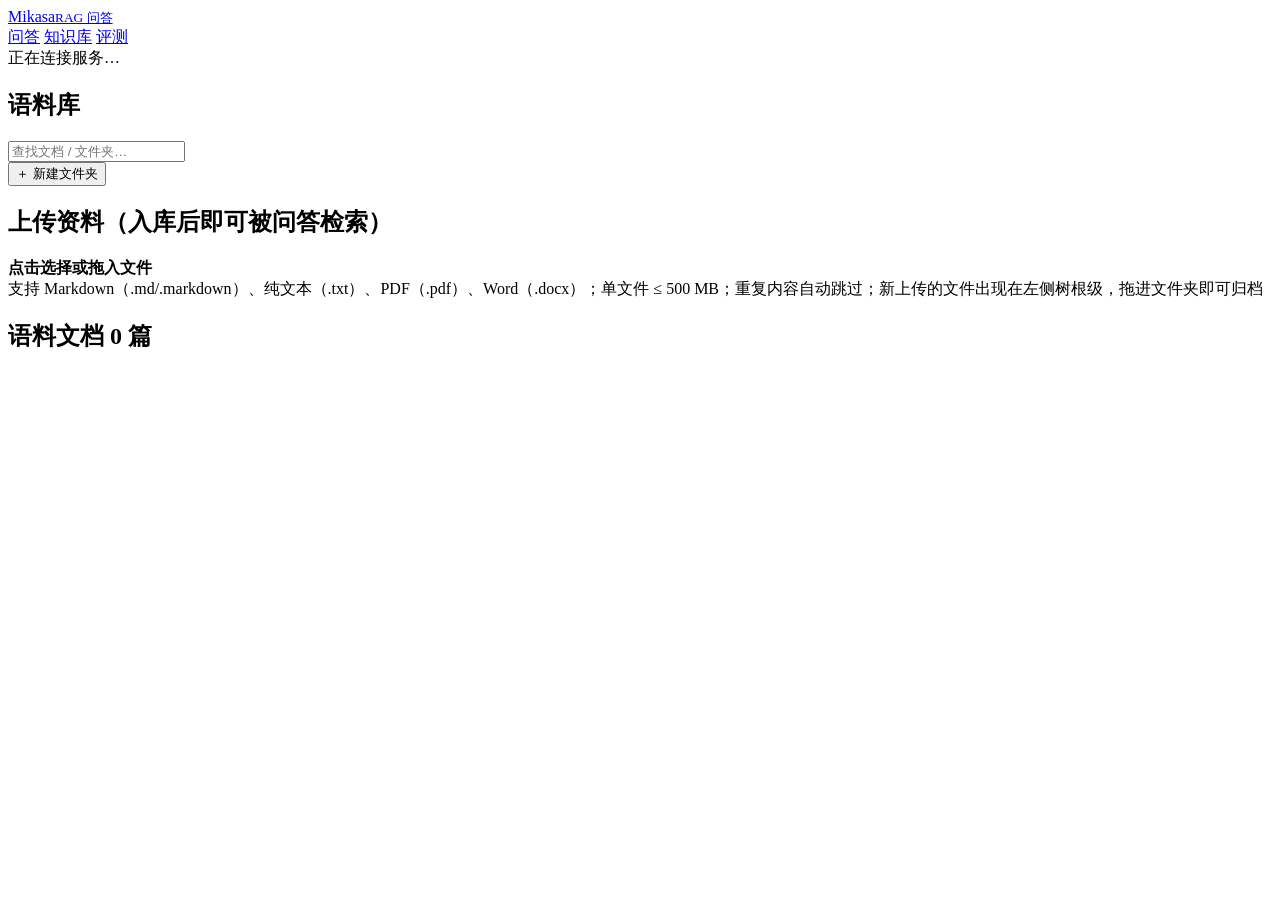
==== src/mikasa/web/static/documents.html @ 578daa8e "feat: Mikasa — local-first document RAG workspace A from-scratch RAG application for personal docume" ====
<!DOCTYPE html>
<!-- ============================================================================
     Mikasa —— 知识库页（语料库树形管理，v3）
     布局：左侧文件夹树（文件夹可嵌套、文档行可拖拽归夹/改名/删除，顶部
     查找框实时过滤）+ 右侧上传区与选中文档详情。
     上传 md/txt/pdf/docx（拖拽或选择）→ 入库分块嵌入 → 出现在树根级，
     拖入文件夹即可归档。
     JS 入口：/static/js/documents.js（树模块：/static/js/kb-tree.js）
     ============================================================================ -->
<html lang="zh-CN">
<head>
  <meta charset="utf-8">
  <meta name="viewport" content="width=device-width, initial-scale=1">
  <title>知识库 · Mikasa</title>
  <link rel="stylesheet" href="/static/css/style.css">
  <link rel="icon" href="data:,">
</head>
<body>

  <header class="topbar">
    <a class="brand" href="/">Mikasa<small>RAG 问答</small></a>
    <nav class="main">
      <a href="/" data-page="qa">问答</a>
      <a href="/documents" data-page="documents">知识库</a>
      <a href="/eval" data-page="eval">评测</a>
    </nav>
    <div class="health-pill"><span class="muted small">正在连接服务…</span></div>
  </header>

  <!-- 布局类沿用问答页（.qa-layout / .session-pane / .session-list 与树的
       全部行类）：样式在 style.css 里是组件级通用类，直接复用不复制 -->
  <main class="qa-layout">

    <!-- 左侧：语料文件夹树（文件夹/文档行管理交互见 js/kb-tree.js） -->
    <aside class="card session-pane">
      <h2>语料库</h2>
      <input id="kb-search" class="kb-search" type="search"
             placeholder="查找文档 / 文件夹…" autocomplete="off" aria-label="查找">
      <div class="side-actions">
        <button id="new-kb-folder" class="btn ghost grow" type="button"
                title="新建文件夹（可嵌套）">＋ 新建文件夹</button>
      </div>
      <div id="kb-tree" class="session-list"></div>
    </aside>

    <!-- 右侧：未选中文档=上传+引导；选中=阅读区（2026-09-10 起右栏直接读
         正文，不再弹浮层——用户实测反馈"详情卡只有几个字、太丑"） -->
    <div class="kb-main">

      <!-- 上传区（未选中时） -->
      <section class="card" id="intro-card">
        <h2>上传资料（入库后即可被问答检索）</h2>
        <div id="dropzone" class="dropzone" tabindex="0">
          <strong>点击选择或拖入文件</strong>
          <div class="limit">支持 Markdown（.md/.markdown）、纯文本（.txt）、PDF（.pdf）、Word（.docx）；单文件 ≤ 500 MB；重复内容自动跳过；新上传的文件出现在左侧树根级，拖进文件夹即可归档</div>
          <input id="file-input" type="file" hidden accept=".md,.markdown,.txt,.pdf,.docx">
        </div>
        <div id="upload-note" class="muted small" style="margin-top:8px"></div>
      </section>

      <!-- 语料总览（未选中时）：计数 + 空态引导 -->
      <section class="card grow" id="list-card">
        <h2>语料文档 <span id="doc-count" class="pill">0 篇</span></h2>
        <div id="doc-detail"></div>
      </section>

      <!-- 阅读区（选中时）：reader.js 内嵌渲染，元数据在底部状态栏 -->
      <section class="card grow hidden" id="reading-card">
        <div id="reader-host"></div>
      </section>

    </div>

  </main>

  <div id="toast"></div>
  <script type="module" src="/static/js/documents.js"></script>
</body>
</html>
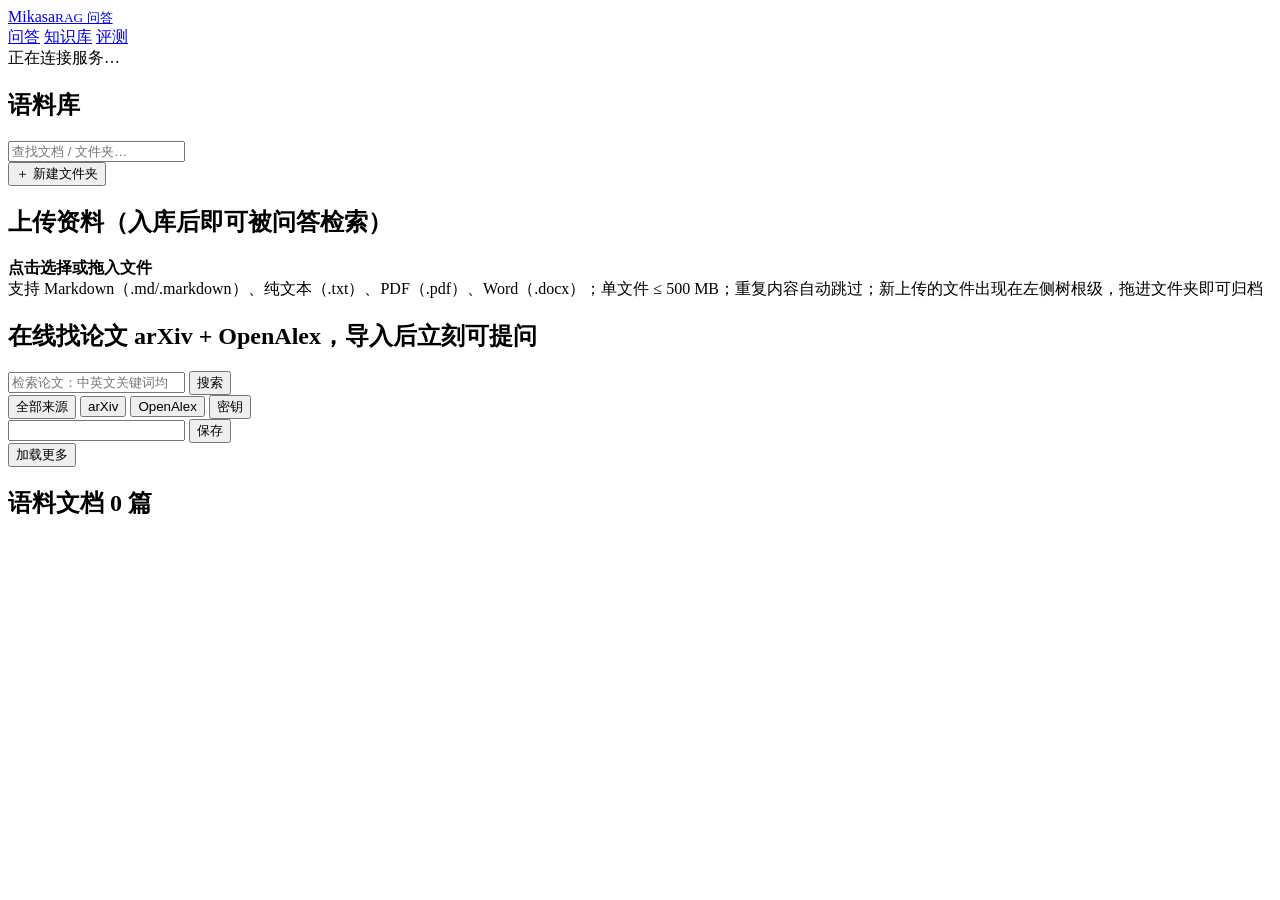
==== commit bf8cbdd3: "feat: online paper search panel in the library page The backend landed in 7d67e58; this is the panel" ====
--- a/src/mikasa/web/static/documents.html
+++ b/src/mikasa/web/static/documents.html
@@ -2,10 +2,11 @@
 <!-- ============================================================================
      Mikasa —— 知识库页（语料库树形管理，v3）
      布局：左侧文件夹树（文件夹可嵌套、文档行可拖拽归夹/改名/删除，顶部
-     查找框实时过滤）+ 右侧上传区与选中文档详情。
+     查找框实时过滤）+ 右侧上传区、在线找论文面板与选中文档详情。
      上传 md/txt/pdf/docx（拖拽或选择）→ 入库分块嵌入 → 出现在树根级，
      拖入文件夹即可归档。
-     JS 入口：/static/js/documents.js（树模块：/static/js/kb-tree.js）
+     JS 入口：/static/js/documents.js（树模块：/static/js/kb-tree.js，
+     论文面板：/static/js/papers.js）
      ============================================================================ -->
 <html lang="zh-CN">
 <head>
@@ -58,6 +59,38 @@
         <div id="upload-note" class="muted small" style="margin-top:8px"></div>
       </section>
 
+      <!-- 在线找论文（M7）：检索 arXiv/OpenAlex → 导入开放获取 PDF → 立刻可提问。
+           逻辑在 js/papers.js；结果行类样式见 style.css「在线找论文」段 -->
+      <section class="card" id="papers-card">
+        <h2>在线找论文 <span class="muted small">arXiv + OpenAlex，导入后立刻可提问</span></h2>
+        <form id="paper-form" class="paper-form" autocomplete="off">
+          <input id="paper-q" class="kb-search" type="search"
+                 placeholder="检索论文：中英文关键词均可，如「大语言模型 检索增强」"
+                 aria-label="论文检索词">
+          <button id="paper-search-btn" class="btn primary" type="submit">搜索</button>
+        </form>
+        <div class="paper-bar">
+          <span id="paper-sources" class="s-chips">
+            <button class="s-chip on" type="button" data-source="all">全部来源</button>
+            <button class="s-chip" type="button" data-source="arxiv">arXiv</button>
+            <button class="s-chip" type="button" data-source="openalex">OpenAlex</button>
+          </span>
+          <button id="paper-key-toggle" class="btn ghost" type="button"
+                  title="OpenAlex 密钥（可选）：填了额度更稳，不填也能用">密钥</button>
+        </div>
+        <div id="paper-key-row" class="paper-key-row hidden">
+          <input id="paper-key-input" class="kb-search" type="password"
+                 autocomplete="off" aria-label="OpenAlex 密钥">
+          <button id="paper-key-save" class="btn" type="button">保存</button>
+          <div id="paper-key-note" class="muted small"></div>
+        </div>
+        <div id="paper-status" class="muted small"></div>
+        <div id="paper-results" class="paper-results"></div>
+        <div id="paper-more-row">
+          <button id="paper-more" class="btn ghost hidden" type="button">加载更多</button>
+        </div>
+      </section>
+
       <!-- 语料总览（未选中时）：计数 + 空态引导 -->
       <section class="card grow" id="list-card">
         <h2>语料文档 <span id="doc-count" class="pill">0 篇</span></h2>
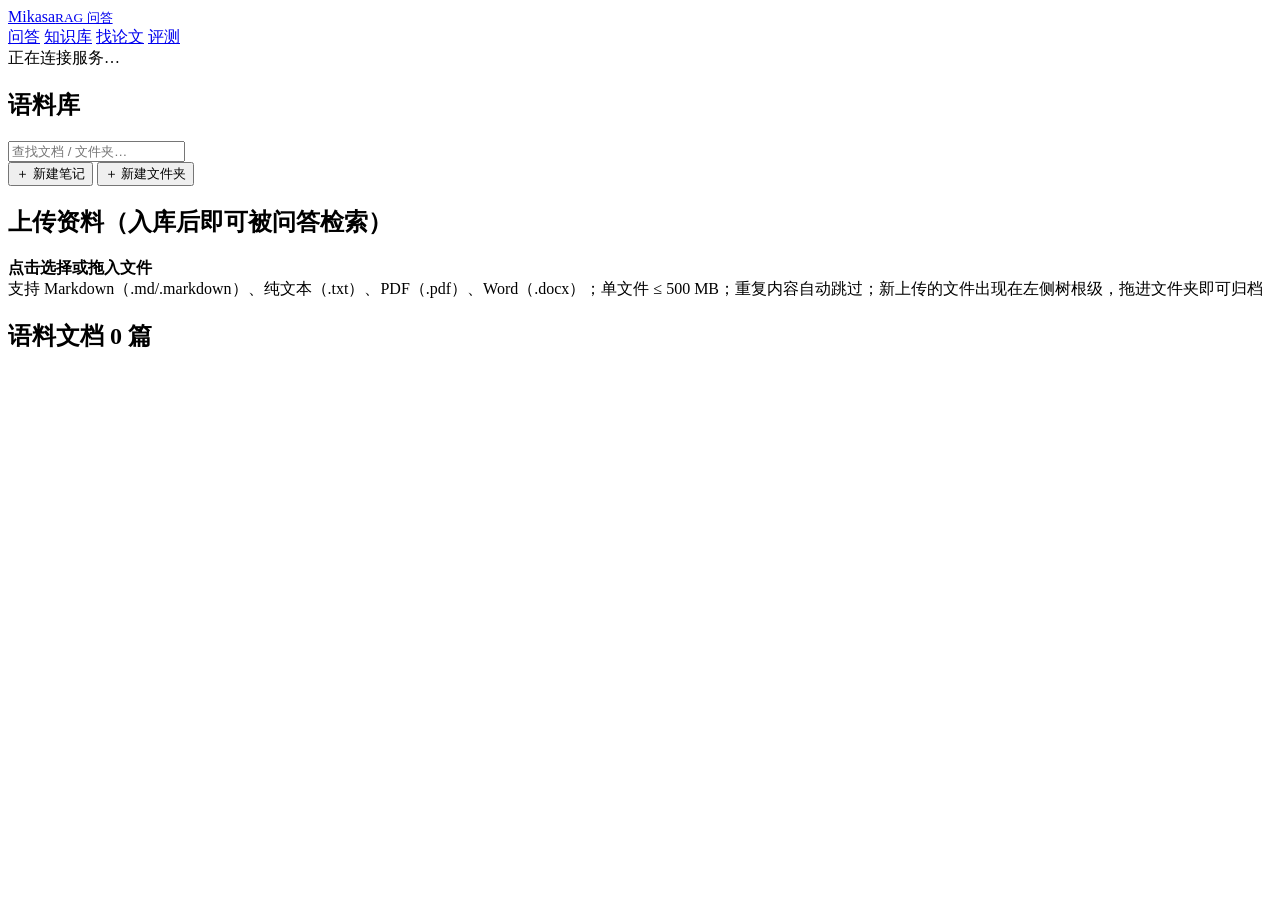
==== commit 94f0a317: "feat: add a paper-search page and in-library markdown notes A fourth page (/papers) searches arXiv, " ====
--- a/src/mikasa/web/static/documents.html
+++ b/src/mikasa/web/static/documents.html
@@ -2,11 +2,12 @@
 <!-- ============================================================================
      Mikasa —— 知识库页（语料库树形管理，v3）
      布局：左侧文件夹树（文件夹可嵌套、文档行可拖拽归夹/改名/删除，顶部
-     查找框实时过滤）+ 右侧上传区、在线找论文面板与选中文档详情。
+     查找框实时过滤）+ 右侧上传区与选中文档详情。
      上传 md/txt/pdf/docx（拖拽或选择）→ 入库分块嵌入 → 出现在树根级，
      拖入文件夹即可归档。
-     JS 入口：/static/js/documents.js（树模块：/static/js/kb-tree.js，
-     论文面板：/static/js/papers.js）
+     找论文（在线检索导入）自 2026-09-16 起是独立一页（/papers，见 ADR-0020），
+     本页不再挂面板。
+     JS 入口：/static/js/documents.js（树模块：/static/js/kb-tree.js）
      ============================================================================ -->
 <html lang="zh-CN">
 <head>
@@ -23,6 +24,7 @@
     <nav class="main">
       <a href="/" data-page="qa">问答</a>
       <a href="/documents" data-page="documents">知识库</a>
+      <a href="/papers" data-page="papers">找论文</a>
       <a href="/eval" data-page="eval">评测</a>
     </nav>
     <div class="health-pill"><span class="muted small">正在连接服务…</span></div>
@@ -38,6 +40,8 @@
       <input id="kb-search" class="kb-search" type="search"
              placeholder="查找文档 / 文件夹…" autocomplete="off" aria-label="查找">
       <div class="side-actions">
+        <button id="new-note" class="btn ghost grow" type="button"
+                title="直接写一篇 Markdown 笔记，保存即入库可被检索">＋ 新建笔记</button>
         <button id="new-kb-folder" class="btn ghost grow" type="button"
                 title="新建文件夹（可嵌套）">＋ 新建文件夹</button>
       </div>
@@ -59,38 +63,6 @@
         <div id="upload-note" class="muted small" style="margin-top:8px"></div>
       </section>
 
-      <!-- 在线找论文（M7）：检索 arXiv/OpenAlex → 导入开放获取 PDF → 立刻可提问。
-           逻辑在 js/papers.js；结果行类样式见 style.css「在线找论文」段 -->
-      <section class="card" id="papers-card">
-        <h2>在线找论文 <span class="muted small">arXiv + OpenAlex，导入后立刻可提问</span></h2>
-        <form id="paper-form" class="paper-form" autocomplete="off">
-          <input id="paper-q" class="kb-search" type="search"
-                 placeholder="检索论文：中英文关键词均可，如「大语言模型 检索增强」"
-                 aria-label="论文检索词">
-          <button id="paper-search-btn" class="btn primary" type="submit">搜索</button>
-        </form>
-        <div class="paper-bar">
-          <span id="paper-sources" class="s-chips">
-            <button class="s-chip on" type="button" data-source="all">全部来源</button>
-            <button class="s-chip" type="button" data-source="arxiv">arXiv</button>
-            <button class="s-chip" type="button" data-source="openalex">OpenAlex</button>
-          </span>
-          <button id="paper-key-toggle" class="btn ghost" type="button"
-                  title="OpenAlex 密钥（可选）：填了额度更稳，不填也能用">密钥</button>
-        </div>
-        <div id="paper-key-row" class="paper-key-row hidden">
-          <input id="paper-key-input" class="kb-search" type="password"
-                 autocomplete="off" aria-label="OpenAlex 密钥">
-          <button id="paper-key-save" class="btn" type="button">保存</button>
-          <div id="paper-key-note" class="muted small"></div>
-        </div>
-        <div id="paper-status" class="muted small"></div>
-        <div id="paper-results" class="paper-results"></div>
-        <div id="paper-more-row">
-          <button id="paper-more" class="btn ghost hidden" type="button">加载更多</button>
-        </div>
-      </section>
-
       <!-- 语料总览（未选中时）：计数 + 空态引导 -->
       <section class="card grow" id="list-card">
         <h2>语料文档 <span id="doc-count" class="pill">0 篇</span></h2>
